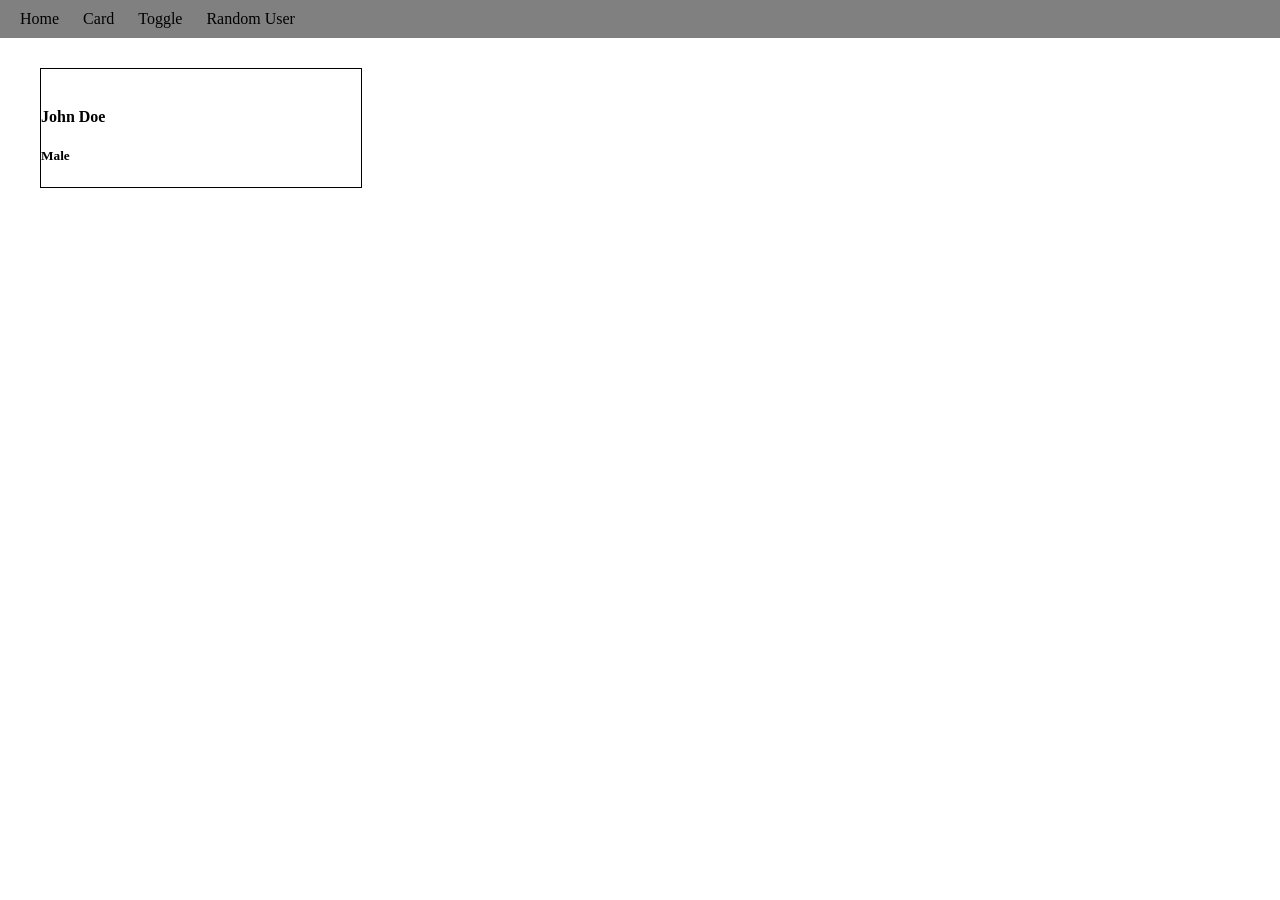
==== src/main/resources/static/card.html @ 80c7c5b3 "card,toggle,random user added" ====
<!DOCTYPE html>
<html lang="en">
<head>
    <meta charset="UTF-8">
    <meta name="viewport" content="width=device-width, initial-scale=1.0">
    <title>Profile Card Toggle</title>
    <link rel="stylesheet" href="css/site.css">
    <link rel="stylesheet" href="css/card.css">
</head>
<body>
    <div class="navbar">
        <a href="/">Home</a>
        <a href="/card.html">Card</a>
        <a href="/toggle.html">Toggle</a>
        <a href="/randomuser.html">Random User</a>
    </div>
    <div class="card">
        <img src="/img/john.png" alt="">
        <div class=""card-content">
            <h4>John Doe</h4>
            <h5>Male</h5>
        </div>
    </div>
    <script src="js/site.js"></script>
</body>
</html>
---- src/main/resources/static/css/site.css ----
h1 {
    color: red;
}


body {
    margin: 0;
    padding: 0;
}

.navbar{
  /* border: 1px solid black; */
  background-color: gray;
  padding: 10px;
}

.navbar a{
  color:black;
  text-decoration: none;
  padding: 10px;
}

.navbar a:hover{
  background-color: lightgray;
  padding: 10px;
}
---- src/main/resources/static/css/card.css ----
.card {
    border: 1px solid black;
    width: 25%;
    margin-left: 40px;
    margin-top: 30px;
}

.card img {
    width: 100%;
}

.card-content{
    padding: 40px;
}
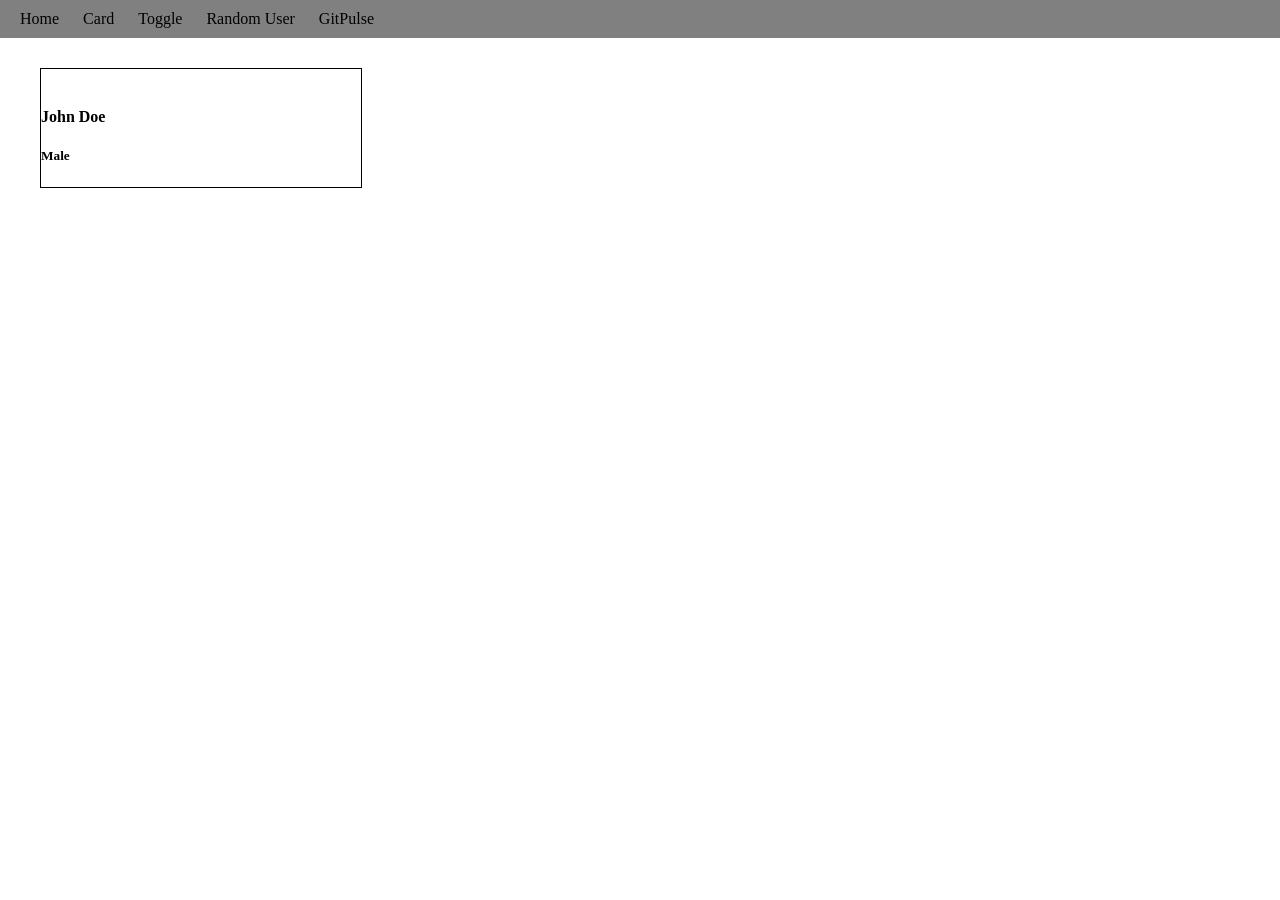
==== commit 819d32a4: "Added GitPulse" ====
--- a/src/main/resources/static/card.html
+++ b/src/main/resources/static/card.html
@@ -13,6 +13,7 @@
         <a href="/card.html">Card</a>
         <a href="/toggle.html">Toggle</a>
         <a href="/randomuser.html">Random User</a>
+        <a href="/gitpulse.html">GitPulse</a>
     </div>
     <div class="card">
         <img src="/img/john.png" alt="">
